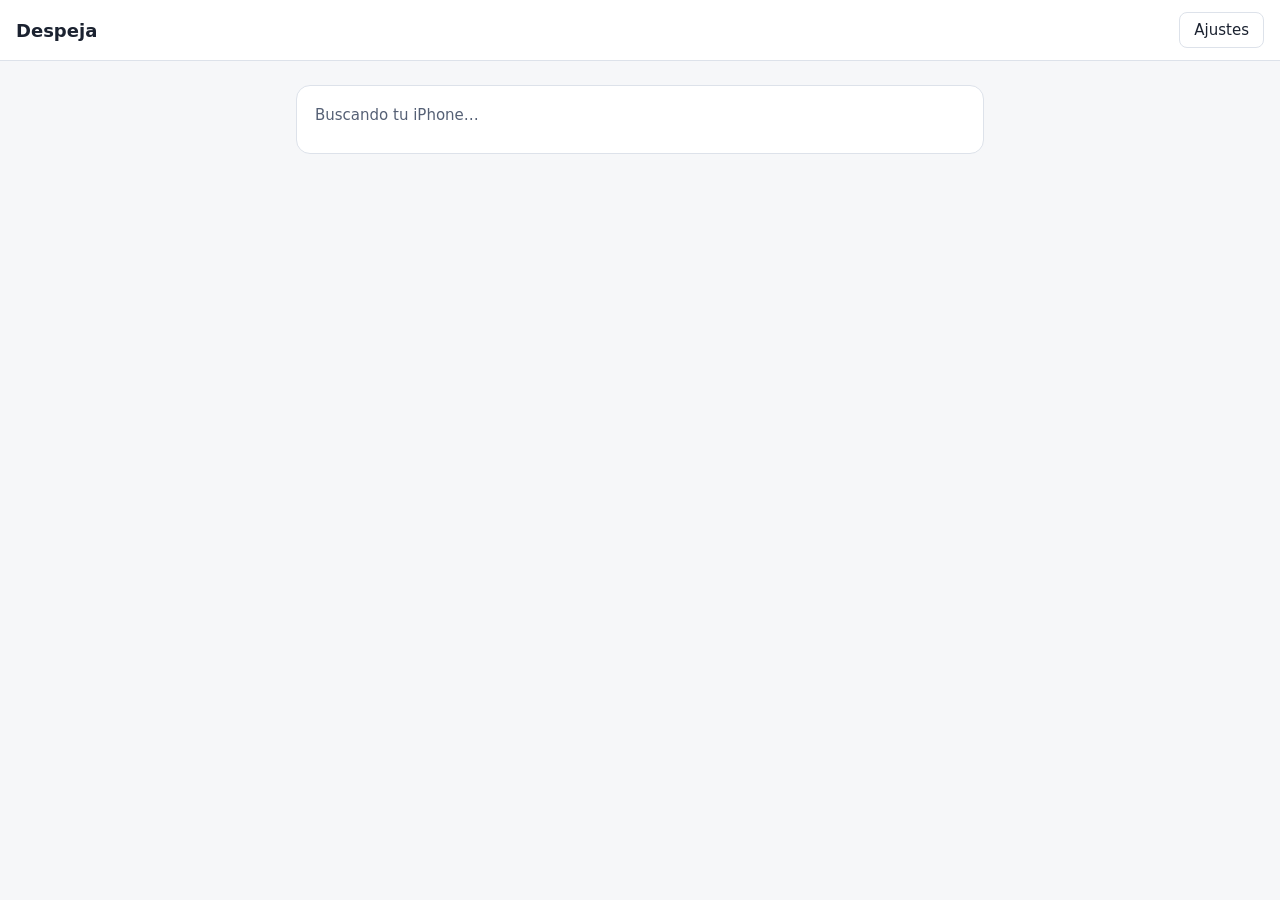
==== ui/index.html @ 5b343c94 "Despeja 0.1.0: el Mac ve el iPhone, su espacio y sus apps; el iPhone cuenta fotos y videos Creada co" ====
<!doctype html>
<html lang="es">
<head>
<meta charset="utf-8">
<meta name="viewport" content="width=device-width, initial-scale=1">
<!-- Política de contenido: solo corre el código de la app (nada en línea ni de afuera) y no se conecta a internet. Si algo de la
     persona llegara a colarse en el HTML, el navegador no lo ejecuta. La revisa pruebas/contrato.py (pieza «contrato»). -->
<meta http-equiv="Content-Security-Policy" content="default-src 'self'; script-src 'self'; style-src 'self'; img-src 'self' data:; connect-src 'self'; object-src 'none'; base-uri 'none'; form-action 'none'; frame-src 'none'">
<title>Despeja</title>
<link rel="stylesheet" href="tema.css">
<link rel="stylesheet" href="componentes.css">
<link rel="stylesheet" href="bienvenida.css">
<link rel="stylesheet" href="app.css">
</head>
<body>
<div id="app"></div>
<div id="toast" class="pz-toast" role="status" aria-live="polite" data-sin-traducir></div>
<script src="i18n.js"></script>
<script src="host.js"></script>
<script src="tema.js"></script>
<script src="componentes.js"></script>
<script src="bienvenida.js"></script>
<script src="app.js"></script>
</body>
</html>
---- ui/tema.css ----
/* This Source Code Form is subject to the terms of the Mozilla Public
 * License, v. 2.0. If a copy of the MPL was not distributed with this
 * file, You can obtain one at https://mozilla.org/MPL/2.0/. */
/* Pieza «tema»: sistema, claro u oscuro con UN juego de tokens. Cada color se escribe una vez como par (--x-claro, --x-oscuro) y
   el token (--x) lo elige con light-dark() según color-scheme: <html data-pz-modo="claro|oscuro"> lo fija, sin atributo sigue al
   sistema (con prefijo: un `closest("[data-tema]")` de la app nunca lo encuentra). light-dark() solo acepta colores: la sombra
   se elige con selectores. La app pone su acento redefiniendo en :root --acento-claro, --acento-oscuro (y, si hace falta, --sobre-acento-*),
   cargando su CSS DESPUÉS de este. Nada de la app adentro. Los tokens y su significado: README.md de la pieza. */
:root {
  /* Pares de color (neutros con contraste AA entre sí: lo revisa pruebas/interfaz.mjs). */
  --fondo-claro: #f6f7f9;         --fondo-oscuro: #10141b;
  --panel-claro: #ffffff;         --panel-oscuro: #161b24;
  --panel-2-claro: #eef1f5;       --panel-2-oscuro: #1d2430;
  --linea-claro: #dde2ea;         --linea-oscuro: #2b3446;
  --texto-claro: #1b2230;         --texto-oscuro: #e8ecf3;
  --texto-suave-claro: #556075;   --texto-suave-oscuro: #9ba6b9;
  --tenue-claro: #b4bccb;         --tenue-oscuro: #4a5468;
  --acento-claro: #2f5fd0;        --acento-oscuro: #7fa2ff;
  --sobre-acento-claro: #ffffff;  --sobre-acento-oscuro: #0c1120;
  --rojo-claro: #b42727;          --rojo-oscuro: #ff8a8a;
  --verde-claro: #1a6e40;         --verde-oscuro: #6fd39b;
  /* Texto sólido sobre un fondo de color (aviso, botón de peligro): nunca --fondo/--panel, que una app puede hacer transparentes. */
  --sobre-rojo-claro: #ffffff;    --sobre-rojo-oscuro: #1a0b0b;
  --sobre-texto-claro: #ffffff;   --sobre-texto-oscuro: #10141b;
  --sombra-claro: 0 8px 28px rgba(20, 30, 50, .14);
  --sombra-oscuro: 0 10px 30px rgba(0, 0, 0, .5);

  /* Los tokens que usa la interfaz (y las piezas). */
  color-scheme: light dark;
  --fondo: light-dark(var(--fondo-claro), var(--fondo-oscuro));
  --panel: light-dark(var(--panel-claro), var(--panel-oscuro));
  --panel-2: light-dark(var(--panel-2-claro), var(--panel-2-oscuro));
  --linea: light-dark(var(--linea-claro), var(--linea-oscuro));
  --texto: light-dark(var(--texto-claro), var(--texto-oscuro));
  --texto-suave: light-dark(var(--texto-suave-claro), var(--texto-suave-oscuro));
  --tenue: light-dark(var(--tenue-claro), var(--tenue-oscuro));
  --acento: light-dark(var(--acento-claro), var(--acento-oscuro));
  --sobre-acento: light-dark(var(--sobre-acento-claro), var(--sobre-acento-oscuro));
  --rojo: light-dark(var(--rojo-claro), var(--rojo-oscuro));
  --verde: light-dark(var(--verde-claro), var(--verde-oscuro));
  --sobre-rojo: light-dark(var(--sobre-rojo-claro), var(--sobre-rojo-oscuro));
  --sobre-texto: light-dark(var(--sobre-texto-claro), var(--sobre-texto-oscuro));
  --sombra: var(--sombra-claro);   /* el oscuro, abajo: light-dark() con una sombra entera es inválido (queda en «none») */
  /* Derivados: nunca se escriben a mano (cambian solos con el acento y con el modo). */
  --hover: color-mix(in srgb, var(--texto) 7%, var(--panel));
  --acento-suave: color-mix(in srgb, var(--acento) 14%, transparent);
  --rojo-suave: color-mix(in srgb, var(--rojo) 12%, transparent);
  --verde-suave: color-mix(in srgb, var(--verde) 12%, transparent);
  --velo: color-mix(in srgb, #0f141e 42%, transparent);
  --foco: var(--acento);
  /* Forma y letra. */
  --radio: 12px;
  --radio-chico: 8px;
  --fuente: -apple-system, BlinkMacSystemFont, "Segoe UI", system-ui, Roboto, sans-serif;
  --mono: ui-monospace, "SF Mono", Menlo, Consolas, "Liberation Mono", monospace;
  /* La bienvenida (pieza «bienvenida») usa sus propias variables: aquí quedan conectadas a los tokens. */
  --bv-acento: var(--acento); --bv-linea: var(--linea); --bv-panel: var(--panel); --bv-texto-suave: var(--texto-suave);
  --bv-sobre-acento: var(--sobre-acento);
}
:root[data-pz-modo="claro"] { color-scheme: light; }
:root[data-pz-modo="oscuro"] { color-scheme: dark; }
/* La sombra no es un color: se elige por modo con selectores (igual en todos los navegadores). */
@media (prefers-color-scheme: dark) { :root:not([data-pz-modo="claro"]) { --sombra: var(--sombra-oscuro); } }
:root[data-pz-modo="oscuro"] { --sombra: var(--sombra-oscuro); }

/* Sin light-dark() (Safari < 17.5, Chrome < 123): los mismos pares, elegidos por la consulta del sistema. Solo nombres, sin colores.
   Un token PROPIO de la app escrito con light-dark() no tiene este respaldo: si importa en esos navegadores, repítelo aquí. */
@supports not (color: light-dark(#000, #fff)) {
  :root, :root[data-pz-modo="claro"] {
    --fondo: var(--fondo-claro); --panel: var(--panel-claro); --panel-2: var(--panel-2-claro); --linea: var(--linea-claro);
    --texto: var(--texto-claro); --texto-suave: var(--texto-suave-claro); --tenue: var(--tenue-claro); --acento: var(--acento-claro);
    --sobre-acento: var(--sobre-acento-claro); --rojo: var(--rojo-claro); --verde: var(--verde-claro);
    --sobre-rojo: var(--sobre-rojo-claro); --sobre-texto: var(--sobre-texto-claro);
  }
  @media (prefers-color-scheme: dark) {
    :root:not([data-pz-modo="claro"]) {
      --fondo: var(--fondo-oscuro); --panel: var(--panel-oscuro); --panel-2: var(--panel-2-oscuro); --linea: var(--linea-oscuro);
      --texto: var(--texto-oscuro); --texto-suave: var(--texto-suave-oscuro); --tenue: var(--tenue-oscuro); --acento: var(--acento-oscuro);
      --sobre-acento: var(--sobre-acento-oscuro); --rojo: var(--rojo-oscuro); --verde: var(--verde-oscuro);
      --sobre-rojo: var(--sobre-rojo-oscuro); --sobre-texto: var(--sobre-texto-oscuro);
    }
  }
  :root[data-pz-modo="oscuro"] {
    --fondo: var(--fondo-oscuro); --panel: var(--panel-oscuro); --panel-2: var(--panel-2-oscuro); --linea: var(--linea-oscuro);
    --texto: var(--texto-oscuro); --texto-suave: var(--texto-suave-oscuro); --tenue: var(--tenue-oscuro); --acento: var(--acento-oscuro);
    --sobre-acento: var(--sobre-acento-oscuro); --rojo: var(--rojo-oscuro); --verde: var(--verde-oscuro);
      --sobre-rojo: var(--sobre-rojo-oscuro); --sobre-texto: var(--sobre-texto-oscuro);
  }
}

/* Lo mínimo que todo documento necesita del tema. */
html, body { background: var(--fondo); color: var(--texto); }
body { font-family: var(--fuente); }
:focus-visible { outline: 2px solid var(--foco); outline-offset: 2px; }
/* Un diálogo recibe el foco cuando lo que lo abrió ya no está: sin anillo alrededor de toda la caja (sí en sus controles). Su título
   también recibe el foco al abrir (para el lector de pantalla; tabindex="-1", no es un control): sin anillo, en cualquier ventana
   aria-modal, sea de una pieza o de la app. */
:where([role="dialog"], [role="alertdialog"])[aria-modal="true"]:focus-visible,
:where([role="dialog"], [role="alertdialog"])[aria-modal="true"] :where(h1, h2, h3)[tabindex="-1"]:focus { outline: none; }
::selection { background: color-mix(in srgb, var(--acento) 30%, transparent); }
---- ui/componentes.css ----
/* This Source Code Form is subject to the terms of the Mozilla Public
 * License, v. 2.0. If a copy of the MPL was not distributed with this
 * file, You can obtain one at https://mozilla.org/MPL/2.0/. */
/* Pieza «componentes»: botón, diálogo (hoja desde abajo en el celular), avisos, filas, selector segmentado, chips, campos y el
   giro de espera. Solo usa los tokens de la pieza «tema» (cárgala antes). Clases con prefijo pz- para no chocar con las de la app.
   Lo que se toca mide --pz-boton-alto (botones) y --pz-chip-alto (chips, selector): 36 y 32 px. En pantallas táctiles y a 760 px
   o menos, dentro de los componentes de la pieza (diálogos, filas de Ajustes, avisos) pasan a --pz-tactil (44 px); en el resto de
   la app quedan como la app diga (un editor compacto no crece solo). La app los cambia en su :root (p. ej. --pz-boton-alto: 44px
   para botones grandes también en escritorio, o --pz-tactil: 48px). Las reglas sobre elementos (p, h2) van con :where() para que
   cualquier clase de la app les gane. Con movimiento reducido no hay animaciones. */
:root { --pz-tactil: 44px; --pz-boton-alto: 36px; --pz-chip-alto: 32px; }
.pz-sr { position: absolute; width: 1px; height: 1px; overflow: hidden; clip-path: inset(50%); white-space: nowrap; }

/* Botones (el texto largo se parte en dos líneas antes de salirse a 390 px) */
.pz-boton { display: inline-flex; align-items: center; justify-content: center; gap: 6px; min-height: var(--pz-boton-alto); padding: 6px 14px;
  border: 1px solid var(--linea); border-radius: var(--radio-chico); background: var(--panel); color: var(--texto); font: inherit;
  line-height: 1.25; text-align: center; cursor: pointer; max-width: 100%; }
.pz-boton:hover { background: var(--hover); }
.pz-boton.pz-principal { background: var(--acento); border-color: var(--acento); color: var(--sobre-acento); font-weight: 600; }
.pz-boton.pz-principal:hover { background: color-mix(in srgb, var(--acento) 90%, var(--texto)); }
.pz-boton.pz-plano { background: transparent; border-color: transparent; }
.pz-boton.pz-plano:hover { background: var(--hover); }
.pz-boton.pz-peligro:not(.pz-principal) { color: var(--rojo); }
.pz-boton.pz-principal.pz-peligro { background: var(--rojo); border-color: var(--rojo); color: var(--sobre-rojo); }
.pz-boton[disabled] { opacity: .5; cursor: default; }
/* Un enlace dentro de un texto: el área que se toca crece sin agrandar la línea (nada de huecos en una fila). */
.pz-enlace { position: relative; border: 0; background: none; padding: 0; color: var(--acento); font: inherit; text-decoration: underline; cursor: pointer; }
.pz-enlace::after { content: ""; position: absolute; inset: -6px -4px; }

/* Diálogo */
.pz-capa { position: fixed; inset: 0; z-index: 50; display: grid; place-items: center; padding: 16px; background: var(--velo); }
.pz-dialogo { width: min(560px, 100%); max-height: calc(100dvh - 32px); overflow: auto; padding: 22px; background: var(--panel);
  color: var(--texto); border: 1px solid var(--linea); border-radius: var(--radio); box-shadow: var(--sombra); outline: none;
  animation: pz-entrar .16s ease-out; }
.pz-dialogo.pz-ancho { width: min(860px, 100%); }
.pz-cabeza { display: flex; align-items: flex-start; gap: 8px; }
.pz-cabeza h2 { flex: 1; }
.pz-cabeza.pz-sin-titulo { justify-content: flex-end; float: right; margin-left: 8px; }
:where(.pz-dialogo) h2 { margin: 0 0 8px; font-size: 19px; line-height: 1.3; }
/* El título recibe el foco al abrir (para el lector de pantalla): sin anillo, no es un control. En toda ventana aria-modal (también
   las propias de la app, que la pieza enfoca igual), no solo en .pz-dialogo. */
:where([role="dialog"], [role="alertdialog"])[aria-modal="true"] :is(h1, h2, h3)[tabindex="-1"]:focus { outline: none; }
:where(.pz-dialogo) > p, :where(.pz-dialogo > .pz-cabeza) + p { margin: 0 0 12px; color: var(--texto-suave); }
/* La ✕ nunca baja de 36 px (ni si la app pone --pz-boton-alto: 0 para botones a su medida); --pz-cerrar-ancho la fija. */
.pz-cerrar { min-width: var(--pz-cerrar-ancho, max(36px, var(--pz-boton-alto))); min-height: var(--pz-cerrar-ancho, max(36px, var(--pz-boton-alto)));
  padding: 6px; margin: -6px -8px 0 0; color: var(--texto-suave); }
.pz-pie { display: flex; flex-wrap: wrap; justify-content: flex-end; gap: 8px; margin-top: 18px; }
.pz-pie .pz-izq { margin-right: auto; }
@keyframes pz-entrar { from { opacity: 0; transform: translateY(8px); } }

/* Filas (Ajustes, Tu IA, actualizaciones) */
.pz-filas { display: grid; }
.pz-fila { display: flex; align-items: center; gap: 10px; padding: 10px 0; border-bottom: 1px solid var(--linea); }
.pz-fila:last-child { border-bottom: 0; }
.pz-txt { flex: 1; min-width: 0; }
.pz-txt b, .pz-txt > span { display: block; }
.pz-txt small { display: block; color: var(--texto-suave); }
.pz-notas { white-space: pre-line; overflow-wrap: anywhere; margin-top: 4px; }
.pz-progreso { display: block; width: 100%; height: 6px; margin-top: 6px; accent-color: var(--acento); }
.pz-ok { color: var(--verde); font-weight: 600; }
.pz-error-texto, .pz-txt small.pz-error-texto, .pz-dialogo .pz-error-texto { color: var(--rojo); }
.pz-ayuda { color: var(--texto-suave); }

/* Selector segmentado (tema, idioma) y chips. El riel es un tinte del texto (se ve sobre --panel y sobre --panel-2), no se parte
   en varias líneas: si no cabe, el texto de cada opción se parte adentro. */
.pz-seg { display: inline-flex; flex-wrap: nowrap; max-width: 100%; gap: 2px; padding: 2px; border: 1px solid var(--linea); border-radius: var(--radio-chico);
  background: color-mix(in srgb, var(--texto) 7%, transparent); }
.pz-seg button { flex: 1 1 auto; min-width: 0; min-height: var(--pz-chip-alto); padding: 4px 12px; border: 0; border-radius: calc(var(--radio-chico) - 2px);
  background: transparent; color: var(--texto-suave); font: inherit; line-height: 1.2; cursor: pointer; }
.pz-seg button:hover { color: var(--texto); }
.pz-seg button[aria-pressed="true"] { background: var(--panel); color: var(--texto); font-weight: 600;
  box-shadow: 0 0 0 1px var(--linea), 0 1px 2px rgba(0, 0, 0, .12); }
.pz-chips { display: flex; flex-wrap: wrap; gap: 6px; margin: 8px 0; }
.pz-chip { min-height: var(--pz-chip-alto); padding: 4px 12px; border: 1px solid var(--linea); border-radius: 999px; background: var(--panel); color: var(--texto); font: inherit; cursor: pointer; }
.pz-chip[aria-pressed="true"] { border-color: var(--acento); background: var(--acento-suave); font-weight: 600; }

/* Campos */
.pz-campo { display: block; margin: 12px 0 0; }
.pz-campo > span { display: block; margin-bottom: 6px; font-weight: 600; }
.pz-campo input, .pz-campo textarea, .pz-campo select { width: 100%; padding: 9px 11px; border: 1px solid var(--linea); border-radius: var(--radio-chico);
  background: var(--fondo); color: var(--texto); font: inherit; }
.pz-campo textarea { min-height: 96px; resize: vertical; }
.pz-campo [aria-invalid="true"] { border-color: var(--rojo); }
.pz-casilla { display: flex; gap: 10px; align-items: flex-start; margin-top: 14px; cursor: pointer; }
.pz-casilla input { width: 20px; height: 20px; margin: 2px 0 0; accent-color: var(--acento); flex: none; }
.pz-casilla small { display: block; color: var(--texto-suave); }

/* Esperando */
.pz-giro { width: 18px; height: 18px; flex: none; border: 2px solid var(--linea); border-top-color: var(--acento); border-radius: 50%; animation: pz-giro .8s linear infinite; }
@keyframes pz-giro { to { transform: rotate(360deg); } }

/* Avisos (toast): uno a la vez, abajo al centro. --pz-toast-abajo para dejar espacio a una barra inferior. Colores sólidos
   (--texto/--sobre-texto, --rojo/--sobre-rojo): se leen aunque la app tenga --fondo o --panel transparentes. */
.pz-toast { position: fixed; left: 50%; bottom: calc(var(--pz-toast-abajo, 24px) + env(safe-area-inset-bottom, 0px)); z-index: 80;
  max-width: min(520px, calc(100% - 32px)); padding: 10px 16px; border-radius: var(--radio); background: var(--texto); color: var(--sobre-texto);
  font-weight: 600; text-align: center; opacity: 0; pointer-events: none; transform: translate(-50%, 16px); transition: opacity .18s, transform .18s; }
.pz-toast.visible { opacity: 1; transform: translate(-50%, 0); }
.pz-toast.pz-error { background: var(--rojo); color: var(--sobre-rojo); }
.pz-toast.pz-con-accion { display: flex; align-items: center; gap: 12px; text-align: left; }
.pz-toast.pz-con-accion.visible { pointer-events: auto; }
.pz-toast-accion { flex: none; min-height: var(--pz-chip-alto); padding: 4px 10px; margin: -4px -6px -4px auto; border: 1px solid currentColor;
  border-radius: var(--radio-chico); background: transparent; color: inherit; font: inherit; font-weight: 700; cursor: pointer; }
.pz-toast-accion:focus-visible { outline: 2px solid currentColor; outline-offset: 2px; }

/* Táctil y celular: objetivos de --pz-tactil en los componentes de la pieza (no en toda la app: :root queda como la app lo
   dejó), diálogos como hojas desde abajo. Si quieres todo a --pz-tactil, ponlo tú en tu :root dentro de esta misma consulta. */
@media (pointer: coarse), (max-width: 760px) {
  :where(.pz-dialogo, .pz-toast, .pz-filas, .pz-fila, .pz-acerca + .pz-chips) { --pz-boton-alto: var(--pz-tactil); --pz-chip-alto: var(--pz-tactil); }
  .pz-enlace::after { inset: -12px -6px; }
}
@media (max-width: 760px) {
  .pz-capa { place-items: end center; padding: 0; }
  .pz-dialogo { width: 100%; max-height: 92dvh; border-radius: var(--radio) var(--radio) 0 0; padding: 18px 16px calc(18px + env(safe-area-inset-bottom, 0px)); }
  .pz-pie .pz-boton { flex: 1 1 auto; }
}
@media (prefers-reduced-motion: reduce) {
  .pz-dialogo { animation: none; }
  .pz-toast { transition: none; }
  .pz-giro { animation-duration: 2.4s; }   /* sigue diciendo «espera», pero sin girar rápido */
}
---- ui/bienvenida.css ----
/* This Source Code Form is subject to the terms of the Mozilla Public
 * License, v. 2.0. If a copy of the MPL was not distributed with this
 * file, You can obtain one at https://mozilla.org/MPL/2.0/. */
/* Pieza «bienvenida»: lo mínimo para el paso del idioma y los puntos de avance. Sus colores son variables PROPIAS (--bv-acento,
   --bv-linea, --bv-panel, --bv-texto-suave): cada app las define en su CSS con lo que signifiquen allá (en una app «--suave» es
   un fondo y en otra un texto). Sin definirlas, unos neutros (con la pieza «tema» ya están conectadas). Botones de 44 px o más,
   a 390 px en una columna. Los botones de los pasos usan las clases de «componentes» (.pz-pie, .pz-boton, .pz-principal,
   .pz-izq); si la app no la usa, lo de abajo los dibuja con :where() (especificidad 0: componentes.css y la app les ganan). */
.pieza-bv .pasos-bv { display: flex; gap: 6px; margin-bottom: 18px; }
.pieza-bv .pasos-bv i { height: 4px; flex: 1; border-radius: 99px; background: var(--bv-linea, #d6d6d6); }
.pieza-bv .pasos-bv i.hecho { background: var(--bv-acento, #2f5bd3); }
.pieza-bv-idioma h2 { text-align: center; line-height: 1.3; margin: 6px 0 22px; }
.pieza-bv-idioma h2 span[lang] { display: block; }
.pieza-bv-idioma h2 .sep { position: absolute; width: 1px; height: 1px; overflow: hidden; clip-path: inset(50%); }
.pieza-bv .opciones-idioma { display: grid; grid-template-columns: repeat(auto-fit, minmax(140px, 1fr)); gap: 12px; }
.pieza-bv .opcion-idioma { position: relative; min-height: 96px; display: grid; gap: 4px; place-items: center; align-content: center;
  padding: 18px 14px; border: 2px solid var(--bv-linea, #d6d6d6); border-radius: 16px; background: var(--bv-panel, transparent);
  color: inherit; font: inherit; cursor: pointer; }
.pieza-bv .opcion-idioma b { font-size: 22px; }
.pieza-bv .opcion-idioma small { color: var(--bv-acento, #2f5bd3); font-weight: 600; }
.pieza-bv .opcion-idioma.sugerido, .pieza-bv .opcion-idioma:hover { border-color: var(--bv-acento, #2f5bd3); }
.pieza-bv .opcion-idioma:focus-visible { outline: 3px solid var(--bv-acento, #2f5bd3); outline-offset: 2px; }
.pieza-bv .opcion-idioma .tecla { position: absolute; top: 8px; left: 8px; width: 24px; height: 24px; display: grid; place-items: center;
  border: 1px solid var(--bv-linea, #d6d6d6); border-radius: 6px; font-size: 12px; color: var(--bv-texto-suave, #666); }
.pieza-bv .opcion-idioma .detalle-idioma { color: var(--bv-texto-suave, #666); font-size: 14px; }
.pieza-bv .logo-bv { display: grid; place-items: center; margin-bottom: 8px; }
.pieza-bv .nota-idioma { text-align: center; color: var(--bv-texto-suave, #666); font-size: 14px; margin-top: 18px; }
.pieza-bv .nota-idioma span[lang] { display: block; }
@media (max-width: 420px) { .pieza-bv .opciones-idioma { grid-template-columns: 1fr; } }
:where(.pieza-bv .pz-pie) { display: flex; flex-wrap: wrap; justify-content: flex-end; gap: 8px; margin-top: 18px; }
:where(.pieza-bv .pz-izq) { margin-right: auto; }
:where(.pieza-bv .pz-boton) { display: inline-flex; align-items: center; justify-content: center; min-height: 36px; padding: 6px 14px;
  border: 1px solid var(--bv-linea, #d6d6d6); border-radius: 8px; background: var(--bv-panel, transparent); color: inherit; font: inherit; cursor: pointer; }
:where(.pieza-bv .pz-boton.pz-principal) { background: var(--bv-acento, #2f5bd3); border-color: var(--bv-acento, #2f5bd3); color: var(--bv-sobre-acento, #fff); font-weight: 600; }
:where(.pieza-bv .pz-boton[disabled]) { opacity: .5; cursor: default; }
@media (pointer: coarse), (max-width: 760px) { :where(.pieza-bv .pz-boton) { min-height: 44px; } :where(.pieza-bv .pz-pie .pz-boton) { flex: 1 1 auto; } }
---- ui/app.css ----
/* Despeja: lo propio de la interfaz. Los colores son los tokens de la pieza «tema» (tema.css: --fondo, --panel, --texto,
   --texto-suave, --linea, --acento…); un color nuevo va como par --x-claro/--x-oscuro con light-dark(). Botones, diálogos y filas
   son los de «componentes» (.pz-boton, .pz-principal, .pz-campo, .pz-pie…). La app: el acento de la marca y lo propio. */
* { box-sizing: border-box; }
body { margin: 0; background: var(--fondo); color: var(--texto); font: 15px/1.5 system-ui, -apple-system, "Segoe UI", sans-serif; }
@media (pointer: coarse), (max-width: 760px) { :root { --pz-boton-alto: var(--pz-tactil); --pz-chip-alto: var(--pz-tactil); } }
.barra { display: flex; align-items: center; justify-content: space-between; gap: 12px; padding: 12px 16px; border-bottom: 1px solid var(--linea); background: var(--panel); }
.barra h1 { margin: 0; font-size: 18px; }
.contenido { max-width: 720px; margin: 0 auto; padding: 24px 16px 48px; }
.contenido h2 { margin: 0 0 4px; font-size: 20px; }
.suave { color: var(--texto-suave); margin: 0 0 8px; }
.resultado { margin-top: 16px; padding: 12px 14px; border-radius: var(--radio-chico, 8px); background: var(--panel-2); font-weight: 600; }
.pantalla-idioma { min-height: 100vh; display: grid; place-items: center; padding: 16px; }
.pantalla-idioma > .pieza-bv { width: min(460px, 100%); padding: 24px; border: 1px solid var(--linea); border-radius: 12px; background: var(--panel); }

/* Despeja: tarjetas, espacio y listas. El acento es el de la pieza «tema». */
body { padding: env(safe-area-inset-top) env(safe-area-inset-right) env(safe-area-inset-bottom) env(safe-area-inset-left); }
.tarjeta { margin: 0 0 16px; padding: 18px; border: 1px solid var(--linea); border-radius: 14px; background: var(--panel); }
.tarjeta h2 { margin: 0 0 8px; font-size: 18px; }
.tarjeta.vacia { text-align: left; }
.fila-titulo { display: flex; align-items: baseline; justify-content: space-between; gap: 8px; flex-wrap: wrap; }
.chip { font-size: 13px; color: var(--texto-suave); }
.espacio { height: 12px; border-radius: 6px; background: var(--panel-2); overflow: hidden; margin: 12px 0 8px; }
.espacio > span { display: block; height: 100%; width: var(--medida); background: var(--acento); border-radius: 6px; }
.espacio.poco > span { background: var(--peligro, #c0392b); }
.cifras { margin: 0; font-variant-numeric: tabular-nums; }
.aviso { margin: 10px 0 0; padding: 10px 12px; border-radius: 10px; background: var(--panel-2); }
.nota { margin: 12px 0 0; font-size: 13px; color: var(--texto-suave); }
.pasos { margin: 8px 0; padding-left: 20px; }
.apps { list-style: none; margin: 12px 0 0; padding: 0; }
.apps li { display: grid; grid-template-columns: minmax(0, 1fr) 30% auto; align-items: center; gap: 10px; padding: 7px 0; border-top: 1px solid var(--linea); }
.apps .nombre { overflow: hidden; text-overflow: ellipsis; white-space: nowrap; }
.apps .medida { height: 6px; border-radius: 3px; background: linear-gradient(to right, var(--acento) var(--medida), transparent var(--medida)); }
.apps .tam { font-variant-numeric: tabular-nums; color: var(--texto-suave); font-size: 14px; }
.resumen-fotos { display: grid; grid-template-columns: repeat(2, minmax(0, 1fr)); gap: 12px; margin: 8px 0 0; }
.resumen-fotos div { padding: 12px; border-radius: 10px; background: var(--panel-2); }
.resumen-fotos dt { font-size: 13px; color: var(--texto-suave); }
.resumen-fotos dd { margin: 2px 0 0; font-size: 22px; font-weight: 600; font-variant-numeric: tabular-nums; }
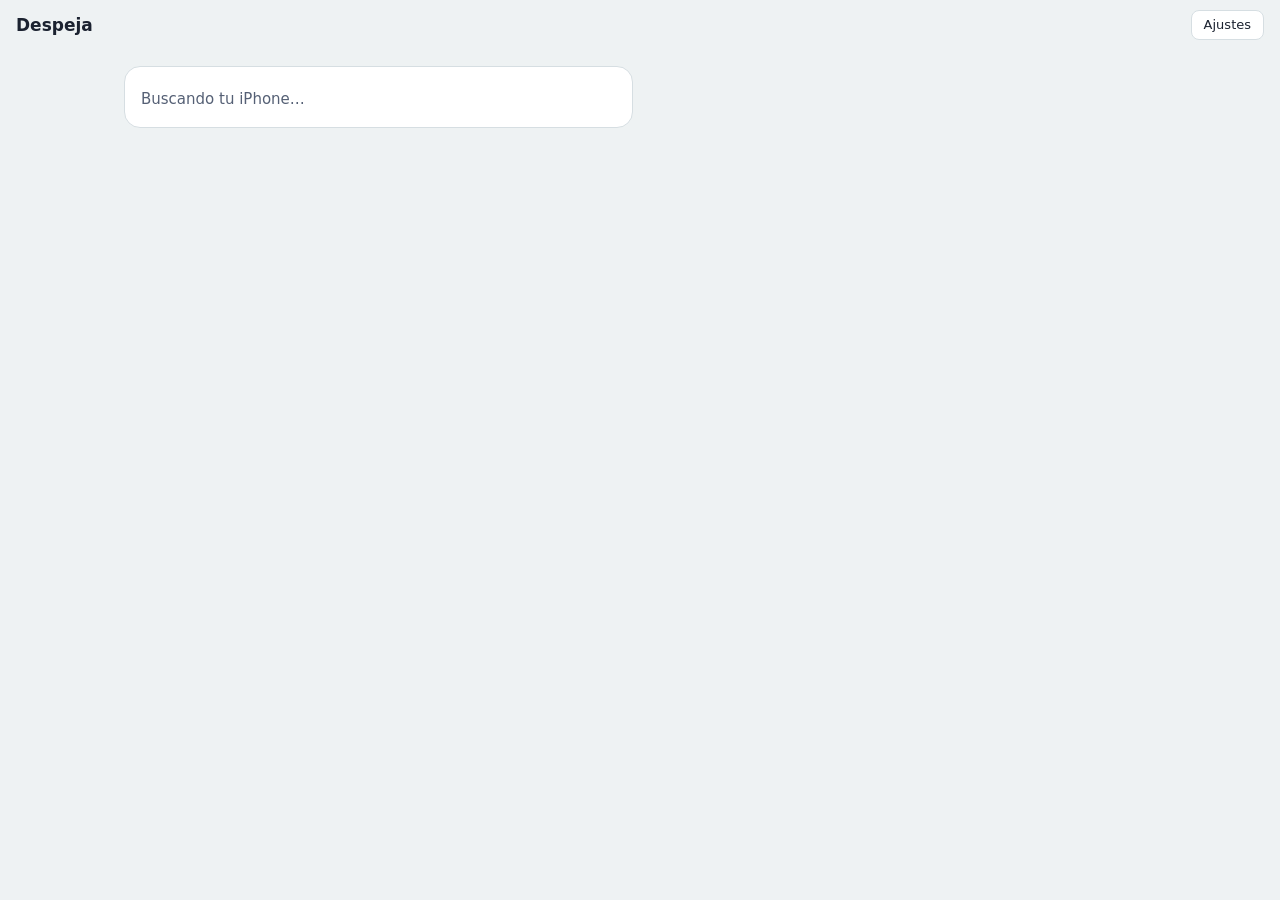
==== commit ada0b566: "Diseño nuevo en Mac e iPhone; el análisis se recuerda y llega al plan - iPhone: tres pestañas abajo " ====
--- a/ui/index.html
+++ b/ui/index.html
@@ -2,7 +2,7 @@
 <html lang="es">
 <head>
 <meta charset="utf-8">
-<meta name="viewport" content="width=device-width, initial-scale=1">
+<meta name="viewport" content="width=device-width, initial-scale=1, viewport-fit=cover">
 <!-- Política de contenido: solo corre el código de la app (nada en línea ni de afuera) y no se conecta a internet. Si algo de la
      persona llegara a colarse en el HTML, el navegador no lo ejecuta. La revisa pruebas/contrato.py (pieza «contrato»). -->
 <meta http-equiv="Content-Security-Policy" content="default-src 'self'; script-src 'self'; style-src 'self'; img-src 'self' data:; connect-src 'self'; object-src 'none'; base-uri 'none'; form-action 'none'; frame-src 'none'">
--- a/ui/app.css
+++ b/ui/app.css
@@ -1,38 +1,159 @@
-/* Despeja: lo propio de la interfaz. Los colores son los tokens de la pieza «tema» (tema.css: --fondo, --panel, --texto,
-   --texto-suave, --linea, --acento…); un color nuevo va como par --x-claro/--x-oscuro con light-dark(). Botones, diálogos y filas
-   son los de «componentes» (.pz-boton, .pz-principal, .pz-campo, .pz-pie…). La app: el acento de la marca y lo propio. */
+/* Despeja: lo propio de la interfaz. Los colores son los tokens de la pieza «tema» (tema.css); aquí van el acento y lo propio.
+   Idea: «despejado» como el cielo después de la lluvia. Un solo protagonista, la cifra de espacio (libre en el Mac, liberable en
+   el iPhone), en números redondeados; todo lo demás callado. En el iPhone: listas agrupadas como en Ajustes y tres pestañas abajo. */
+:root {
+  --acento-claro: #0b6e99;  --acento-oscuro: #63bde0;          /* cielo de cordillera */
+  --sobre-acento-claro: #ffffff; --sobre-acento-oscuro: #06202b;
+  --fondo-claro: #eef2f3;   --fondo-oscuro: #0d161b;
+  --panel-claro: #ffffff;   --panel-oscuro: #15212a;
+  --panel-2-claro: #e6ecee; --panel-2-oscuro: #1c2b35;
+  --linea-claro: #d6dee2;   --linea-oscuro: #263843;
+  --cifras: ui-rounded, "SF Pro Rounded", system-ui, -apple-system, sans-serif;
+  --tabbar: calc(56px + env(safe-area-inset-bottom));
+}
 * { box-sizing: border-box; }
-body { margin: 0; background: var(--fondo); color: var(--texto); font: 15px/1.5 system-ui, -apple-system, "Segoe UI", sans-serif; }
+html { -webkit-text-size-adjust: 100%; }
+body { margin: 0; background: var(--fondo); color: var(--texto); font: 15px/1.45 system-ui, -apple-system, "Segoe UI", sans-serif;
+  padding: 0 env(safe-area-inset-right) 0 env(safe-area-inset-left); }
 @media (pointer: coarse), (max-width: 760px) { :root { --pz-boton-alto: var(--pz-tactil); --pz-chip-alto: var(--pz-tactil); } }
-.barra { display: flex; align-items: center; justify-content: space-between; gap: 12px; padding: 12px 16px; border-bottom: 1px solid var(--linea); background: var(--panel); }
-.barra h1 { margin: 0; font-size: 18px; }
-.contenido { max-width: 720px; margin: 0 auto; padding: 24px 16px 48px; }
-.contenido h2 { margin: 0 0 4px; font-size: 20px; }
-.suave { color: var(--texto-suave); margin: 0 0 8px; }
-.resultado { margin-top: 16px; padding: 12px 14px; border-radius: var(--radio-chico, 8px); background: var(--panel-2); font-weight: 600; }
-.pantalla-idioma { min-height: 100vh; display: grid; place-items: center; padding: 16px; }
-.pantalla-idioma > .pieza-bv { width: min(460px, 100%); padding: 24px; border: 1px solid var(--linea); border-radius: 12px; background: var(--panel); }
+:where(h1, h2, h3, p) { margin: 0; }
+.suave { color: var(--texto-suave); }
+.nota { margin-top: 10px; font-size: 13px; color: var(--texto-suave); }
+.error { margin-top: 8px; color: var(--rojo); }
 
-/* Despeja: tarjetas, espacio y listas. El acento es el de la pieza «tema». */
-body { padding: env(safe-area-inset-top) env(safe-area-inset-right) env(safe-area-inset-bottom) env(safe-area-inset-left); }
-.tarjeta { margin: 0 0 16px; padding: 18px; border: 1px solid var(--linea); border-radius: 14px; background: var(--panel); }
-.tarjeta h2 { margin: 0 0 8px; font-size: 18px; }
-.tarjeta.vacia { text-align: left; }
+/* Barra de arriba: en el iPhone, título grande al estilo iOS y respetando la muesca */
+.barra { position: sticky; top: 0; z-index: 5; display: flex; align-items: center; justify-content: space-between; gap: 12px;
+  padding: calc(10px + env(safe-area-inset-top)) 16px 10px; background: color-mix(in srgb, var(--fondo) 88%, transparent);
+  backdrop-filter: saturate(1.4) blur(14px); -webkit-backdrop-filter: saturate(1.4) blur(14px); }
+.barra h1 { font-size: 17px; font-weight: 650; }
+.iphone .barra h1 { font-size: 28px; font-weight: 700; letter-spacing: -.01em; }
+.iphone .barra { padding-top: calc(6px + env(safe-area-inset-top)); }
+.iphone .contenido.grupo .barra h1, .iphone .barra.chica h1 { font-size: 17px; }
+.pz-boton.pz-chico { min-height: 30px; padding: 3px 12px; font-size: 13px; }
+
+.contenido { max-width: 640px; margin: 0 auto; padding: 8px 16px 40px; display: grid; gap: 14px; }
+.contenido.con-tabs { padding-bottom: calc(var(--tabbar) + 24px); }
+.contenido.mac { max-width: 1080px; padding: 16px 24px 48px; }
+@media (min-width: 900px) { .contenido.mac { grid-template-columns: minmax(0, 1fr) minmax(0, 1fr); align-items: start; } }
+.columna { display: grid; gap: 14px; min-width: 0; }
+
+/* Tarjetas: una sola forma, sin sombras; la jerarquía la dan el tamaño y el aire */
+.tarjeta { padding: 16px; border-radius: 16px; background: var(--panel); border: 1px solid var(--linea); min-width: 0; }
+.tarjeta.sin-marco { padding: 0; background: none; border: 0; }
+.tarjeta h2 { font-size: 17px; font-weight: 650; margin-bottom: 8px; }
+.tarjeta > p + p, .tarjeta > p + .pz-pie, .tarjeta > .suave { margin-top: 6px; }
+h2.sub { font-size: 13px; font-weight: 600; color: var(--texto-suave); margin: 18px 4px 6px; }
+.pz-pie { margin-top: 12px; }
+.pz-pie.izquierda { justify-content: flex-start; flex-wrap: wrap; }
 .fila-titulo { display: flex; align-items: baseline; justify-content: space-between; gap: 8px; flex-wrap: wrap; }
 .chip { font-size: 13px; color: var(--texto-suave); }
-.espacio { height: 12px; border-radius: 6px; background: var(--panel-2); overflow: hidden; margin: 12px 0 8px; }
-.espacio > span { display: block; height: 100%; width: var(--medida); background: var(--acento); border-radius: 6px; }
-.espacio.poco > span { background: var(--peligro, #c0392b); }
-.cifras { margin: 0; font-variant-numeric: tabular-nums; }
-.aviso { margin: 10px 0 0; padding: 10px 12px; border-radius: 10px; background: var(--panel-2); }
-.nota { margin: 12px 0 0; font-size: 13px; color: var(--texto-suave); }
-.pasos { margin: 8px 0; padding-left: 20px; }
-.apps { list-style: none; margin: 12px 0 0; padding: 0; }
-.apps li { display: grid; grid-template-columns: minmax(0, 1fr) 30% auto; align-items: center; gap: 10px; padding: 7px 0; border-top: 1px solid var(--linea); }
+
+/* El protagonista: la cifra */
+.cifras { display: flex; align-items: baseline; gap: 8px; flex-wrap: wrap; margin-top: 4px; }
+.cifra-grande { font: 700 40px/1.05 var(--cifras); letter-spacing: -.02em; font-variant-numeric: tabular-nums; }
+.cifra-grande.poca { color: var(--rojo); }
+.heroe { display: grid; gap: 2px; padding: 8px 4px 4px; }
+.heroe-cifra { font: 700 44px/1.05 var(--cifras); letter-spacing: -.02em; color: var(--verde); font-variant-numeric: tabular-nums; }
+.heroe-texto { color: var(--texto-suave); }
+.espacio { height: 10px; border-radius: 5px; background: var(--panel-2); overflow: hidden; margin: 12px 0 4px; }
+.espacio > span { display: block; height: 100%; width: var(--medida); background: var(--acento); border-radius: 5px; transition: width .3s; }
+.espacio.poco > span { background: var(--rojo); }
+.aviso { margin-top: 10px; padding: 10px 12px; border-radius: 12px; background: var(--panel-2); font-size: 14px; }
+.hecho { margin-top: 10px; padding: 10px 12px; border-radius: 12px; background: var(--verde-suave); color: var(--texto); font-weight: 600; }
+.pasos { margin: 8px 0 0; padding-left: 20px; }
+.pasos li + li { margin-top: 4px; }
+
+/* Listas agrupadas (grupos de limpieza), como Ajustes del iPhone */
+.grupos { list-style: none; margin: 0; padding: 0; border-radius: 14px; overflow: hidden; background: var(--panel); border: 1px solid var(--linea); }
+.grupos li + li { border-top: 1px solid var(--linea); }
+.fila-grupo { width: 100%; display: grid; grid-template-columns: minmax(0, 1fr) auto 12px; column-gap: 10px; align-items: center; text-align: left;
+  padding: 12px 14px; border: 0; background: none; color: var(--texto); font: inherit; cursor: pointer; min-height: 60px; }
+.fila-grupo:hover { background: var(--hover); }
+.fila-grupo:focus-visible { outline: 2px solid var(--acento); outline-offset: -2px; }
+.g-titulo { font-weight: 600; }
+.g-cifras { color: var(--texto-suave); font-variant-numeric: tabular-nums; font-size: 14px; }
+.g-flecha { width: 8px; height: 8px; border: solid var(--tenue); border-width: 2px 2px 0 0; transform: rotate(45deg); grid-row: 1 / 3; grid-column: 3; }
+.g-propuesta { grid-column: 1 / 3; color: var(--acento); font-size: 14px; }
+
+/* Cuadrícula para elegir */
+.contenido.grupo { padding-bottom: calc(96px + env(safe-area-inset-bottom)); }
+.cuadros { list-style: none; margin: 4px 0 0; padding: 0; display: grid; grid-template-columns: repeat(auto-fill, minmax(104px, 1fr)); gap: 3px; }
+@media (max-width: 420px) { .cuadros { grid-template-columns: repeat(3, minmax(0, 1fr)); } }
+.cuadro { position: relative; aspect-ratio: 1; overflow: hidden; background: var(--panel-2); }
+.cuadro-elegir { all: unset; display: block; width: 100%; height: 100%; cursor: pointer; }
+.cuadro-elegir:focus-visible { outline: 3px solid var(--acento); outline-offset: -3px; }
+.cuadro img, .cuadro .sin-img { display: block; width: 100%; height: 100%; object-fit: cover; }
+.cuadro.marcada img { opacity: .5; }
+.cuadro .check { position: absolute; right: 6px; bottom: 6px; width: 22px; height: 22px; border-radius: 50%; border: 2px solid #fff; background: rgba(0,0,0,.25); }
+.cuadro.marcada .check { background: var(--rojo); }
+.cuadro.marcada .check::after { content: ""; position: absolute; left: 6px; top: 2px; width: 6px; height: 11px; border: solid #fff; border-width: 0 2px 2px 0; transform: rotate(45deg); }
+.cuadro .etiqueta { position: absolute; left: 6px; bottom: 6px; padding: 1px 6px; border-radius: 6px; background: rgba(0,0,0,.6); color: #fff; font-size: 12px; }
+.cuadro .etiqueta.queda { top: 6px; bottom: auto; background: var(--acento); color: var(--sobre-acento); }
+.cuadro-ver { position: absolute; top: 4px; right: 4px; width: 30px; height: 30px; border: 0; border-radius: 50%; background: rgba(0,0,0,.45); color: #fff; font-size: 14px; cursor: pointer; }
+.barra-borrar { position: fixed; left: 0; right: 0; bottom: 0; z-index: 6; padding: 10px 16px calc(10px + env(safe-area-inset-bottom));
+  background: color-mix(in srgb, var(--panel) 92%, transparent); backdrop-filter: blur(14px); -webkit-backdrop-filter: blur(14px);
+  border-top: 1px solid var(--linea); display: flex; justify-content: center; }
+.barra-borrar .pz-boton { width: min(520px, 100%); min-height: 48px; font-size: 16px; }
+.procesando { width: min(520px, 100%); }
+.procesando p { margin: 4px 0 8px; font-size: 14px; }
+img.grande { display: block; max-width: 100%; max-height: 70vh; margin: 0 auto; border-radius: 10px; }
+
+/* Uno por uno */
+.contenido.uno { justify-items: center; }
+.tarjeta-uno { position: relative; width: min(520px, 100%); border-radius: 16px; overflow: hidden; background: #000; touch-action: pan-y; user-select: none; }
+.tarjeta-uno img { display: block; width: 100%; max-height: min(58vh, 520px); object-fit: contain; pointer-events: none; }
+.tarjeta-uno.marcada { outline: 3px solid var(--rojo); outline-offset: -3px; }
+.tarjeta-uno .estado { position: absolute; left: 10px; bottom: 10px; padding: 3px 10px; border-radius: 8px; background: rgba(0,0,0,.65); color: #fff; font-size: 14px; }
+.tarjeta-uno .etiqueta.queda { position: absolute; left: 10px; top: 10px; padding: 3px 10px; border-radius: 8px; background: var(--acento); color: var(--sobre-acento); font-size: 13px; }
+.tarjeta-uno .play { position: absolute; left: 50%; top: 50%; transform: translate(-50%, -50%); width: 72px; height: 72px; border: 0; border-radius: 50%;
+  background: rgba(0,0,0,.6); color: #fff; font-size: 28px; padding-left: 6px; cursor: pointer; }
+.botones-uno { display: grid; grid-template-columns: 1fr 1fr; gap: 10px; width: min(520px, 100%); }
+.botones-uno .pz-boton { min-height: 52px; font-size: 16px; }
+
+/* Pestañas del iPhone */
+.tabbar { position: fixed; left: 0; right: 0; bottom: 0; z-index: 5; display: grid; grid-template-columns: repeat(3, 1fr);
+  padding: 4px 8px env(safe-area-inset-bottom); background: color-mix(in srgb, var(--panel) 92%, transparent);
+  backdrop-filter: saturate(1.4) blur(14px); -webkit-backdrop-filter: saturate(1.4) blur(14px); border-top: 1px solid var(--linea); }
+.tabbar button { display: grid; justify-items: center; gap: 2px; padding: 6px 0 4px; border: 0; background: none; color: var(--texto-suave); font: 500 11px/1.2 system-ui, sans-serif; cursor: pointer; min-height: 50px; }
+.tabbar button[aria-current="page"] { color: var(--acento); }
+.tabbar button:focus-visible { outline: 2px solid var(--acento); outline-offset: -4px; border-radius: 10px; }
+.tab-icono { width: 24px; height: 24px; background: currentColor; -webkit-mask: var(--icono) center / contain no-repeat; mask: var(--icono) center / contain no-repeat; }
+.tab-limpiar { --icono: url("data:image/svg+xml,%3Csvg xmlns='http://www.w3.org/2000/svg' viewBox='0 0 24 24' fill='none' stroke='black' stroke-width='2' stroke-linecap='round' stroke-linejoin='round'%3E%3Cpath d='M12 3l1.8 4.6L18 9l-4.2 1.4L12 15l-1.8-4.6L6 9l4.2-1.4z'/%3E%3Cpath d='M18 15l.8 2 2 .8-2 .8-.8 2-.8-2-2-.8 2-.8z'/%3E%3C/svg%3E"); }
+.tab-respaldo { --icono: url("data:image/svg+xml,%3Csvg xmlns='http://www.w3.org/2000/svg' viewBox='0 0 24 24' fill='none' stroke='black' stroke-width='2' stroke-linecap='round' stroke-linejoin='round'%3E%3Crect x='3' y='4' width='18' height='12' rx='2'/%3E%3Cpath d='M8 20h8M12 16v4M12 7v5M9.5 9.5L12 7l2.5 2.5'/%3E%3C/svg%3E"); }
+.tab-orden { --icono: url("data:image/svg+xml,%3Csvg xmlns='http://www.w3.org/2000/svg' viewBox='0 0 24 24' fill='none' stroke='black' stroke-width='2' stroke-linecap='round' stroke-linejoin='round'%3E%3Ccircle cx='9' cy='8' r='3.5'/%3E%3Cpath d='M3 20c.8-3.5 3.2-5.5 6-5.5s5.2 2 6 5.5M16 6h5M16 10h5M18 14h3'/%3E%3C/svg%3E"); }
+
+/* Mac: apps, plan, respaldo */
+.apps { list-style: none; margin: 10px 0 0; padding: 0; }
+.apps li { display: grid; grid-template-columns: minmax(0, 1fr) 22% auto auto; align-items: center; gap: 10px; padding: 7px 0; border-top: 1px solid var(--linea); }
 .apps .nombre { overflow: hidden; text-overflow: ellipsis; white-space: nowrap; }
-.apps .medida { height: 6px; border-radius: 3px; background: linear-gradient(to right, var(--acento) var(--medida), transparent var(--medida)); }
-.apps .tam { font-variant-numeric: tabular-nums; color: var(--texto-suave); font-size: 14px; }
-.resumen-fotos { display: grid; grid-template-columns: repeat(2, minmax(0, 1fr)); gap: 12px; margin: 8px 0 0; }
-.resumen-fotos div { padding: 12px; border-radius: 10px; background: var(--panel-2); }
+.apps .medida { height: 6px; border-radius: 3px; background: linear-gradient(to right, var(--acento) var(--medida), var(--panel-2) var(--medida)); }
+.apps .tam { font-variant-numeric: tabular-nums; color: var(--texto-suave); font-size: 14px; min-width: 56px; text-align: right; }
+.apps .quitar { opacity: 0; transition: opacity .15s; }
+.apps li:hover .quitar, .apps .quitar:focus-visible { opacity: 1; }
+@media (pointer: coarse) { .apps .quitar { opacity: 1; } }
+.sugeridas { margin: 4px 0 14px; padding: 12px 14px; border-radius: 12px; background: var(--panel-2); }
+.sugeridas h3 { margin: 0 0 6px; font-size: 15px; }
+.sugeridas ul { list-style: none; margin: 0; padding: 0; }
+.sugeridas li label { display: grid; grid-template-columns: auto minmax(0, 1fr); gap: 10px; padding: 8px 0; cursor: pointer; }
+.sugeridas input, .lista-chica input { width: 18px; height: 18px; margin-top: 2px; accent-color: var(--acento); }
+.plan { margin: 10px 0 0; padding-left: 22px; }
+.plan li { margin: 0 0 14px; }
+.plan .paso-titulo { display: flex; gap: 8px; align-items: baseline; justify-content: space-between; flex-wrap: wrap; }
+.plan p { margin: 4px 0 6px; }
+.guia { margin-top: 6px; padding: 8px 10px; border-left: 3px solid var(--acento); background: var(--panel-2); border-radius: 6px; font-size: 14px; }
+.codigo { margin: 16px 0; font: 700 38px/1.1 var(--cifras); letter-spacing: .1em; text-align: center; font-variant-numeric: tabular-nums; }
+.codigo-campo { font: 700 24px/1.2 var(--cifras); letter-spacing: .1em; text-transform: uppercase; text-align: center; }
+.destino { display: flex; align-items: center; justify-content: space-between; gap: 10px; flex-wrap: wrap; margin: 10px 0; }
+.lista-macs { display: grid; gap: 8px; margin-top: 8px; }
+.lista-chica { list-style: none; margin: 6px 0 8px; padding: 0; font-size: 14px; }
+.lista-chica li { padding: 6px 0; border-top: 1px solid var(--linea); overflow: hidden; text-overflow: ellipsis; white-space: nowrap; }
+.lista-chica label { display: flex; gap: 10px; align-items: center; cursor: pointer; }
+.resumen-fotos { display: grid; grid-template-columns: repeat(2, minmax(0, 1fr)); gap: 10px; margin: 8px 0 0; }
+.resumen-fotos div { padding: 12px; border-radius: 12px; background: var(--panel-2); }
 .resumen-fotos dt { font-size: 13px; color: var(--texto-suave); }
-.resumen-fotos dd { margin: 2px 0 0; font-size: 22px; font-weight: 600; font-variant-numeric: tabular-nums; }
+.resumen-fotos dd { margin: 2px 0 0; font: 700 24px/1.1 var(--cifras); font-variant-numeric: tabular-nums; }
+
+/* Primer uso: el idioma, solo */
+.pantalla-idioma { min-height: 100vh; display: grid; place-items: center; padding: calc(16px + env(safe-area-inset-top)) 16px calc(16px + env(safe-area-inset-bottom)); }
+.pantalla-idioma > .pieza-bv { width: min(460px, 100%); padding: 24px; border: 1px solid var(--linea); border-radius: 16px; background: var(--panel); }
+@media (prefers-reduced-motion: reduce) { .espacio > span { transition: none; } }
